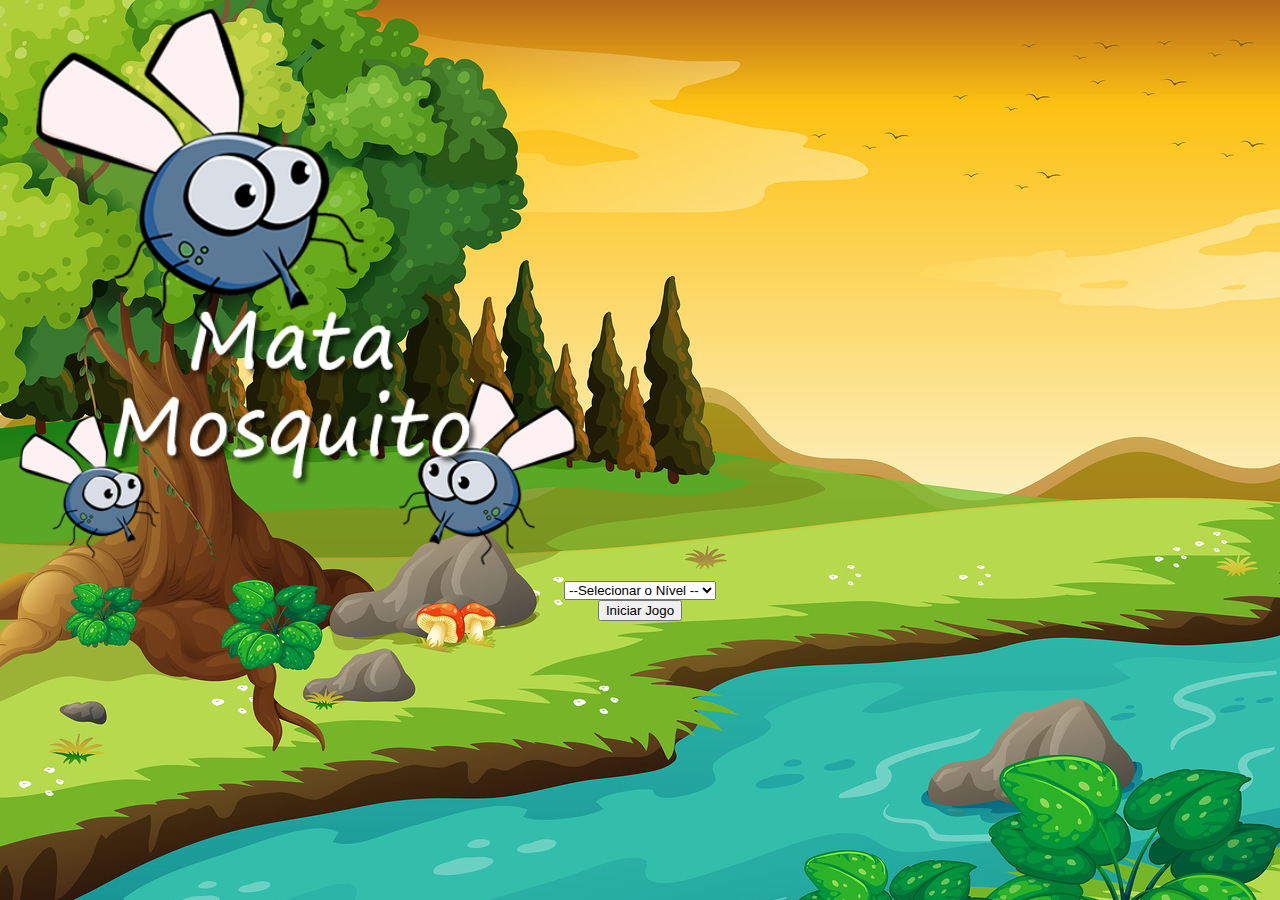
==== index.html @ 445b626b "first commit" ====
<!DOCTYPE html>
<html>
  <head>
    <title></title>
    <meta charset="utf-8" />
    <meta http-equiv="X-UA-Compatible" content="IE=edge" />

    <link
      href="https://cdn.jsdelivr.net/npm/bootstrap@5.1.3/dist/css/bootstrap.min.css"
      rel="stylesheet"
      integrity="sha384-1BmE4kWBq78iYhFldvKuhfTAU6auU8tT94WrHftjDbrCEXSU1oBoqyl2QvZ6jIW3"
      crossorigin="anonymous"
    />
    <link rel="stylesheet" href="estilo.css" />

    <script>
      function iniciarJogo() {
        var nivel = document.getElementById('nivel').value
        if (nivel === '') {
          alert('Selecione um nível para iniciar o jogo')
          return false
        }

        window.location.href = 'app.html?' + nivel
      }
    </script>
  </head>
  <body>
    <div class="container">
      <div class="row">
        <div class="col">
          <div class="d-flex">
            <img class="tamimg" src="imagens/game.png" />
          </div>
        </div>
      </div>
      <div class="row">
        <div class="col">
          <div class="d-flex2">
            <div class="mb-2">
              <select class="form-control" id="nivel">
                <option value="">--Selecionar o Nível --</option>
                <option value="facil">fácil</option>
                <option value="normal">Normal</option>
                <option value="dificil">Difícil</option>
                <option value="muitodificil">Muito Difícil</option>
              </select>
            </div>
          </div>
        </div>
      </div>

      <div class="row">
        <div class="col">
          <div class="d-flex2">
            <button
              type="button"
              class="btn btn-danger btn-lg"
              onclick="iniciarJogo()"
            >
              Iniciar Jogo
            </button>
          </div>
        </div>
      </div>
    </div>
  </body>
</html>
---- estilo.css ----
audio {
  position: fixed;
  right: 0;
  bottom: 2%;
  width: 50%;
}

html {
  cursor: url(imagens/mata_mosca.png) 15 15, auto;
}

body {
  background-image: url(imagens/bg.jpg);
  background-repeat: no-repeat;
  background-size: 275%;
}
.d-flex {
  justify-content: center;
  margin-top: 0%;
}

.d-flex2 {
  justify-content: center;
  display: flex;
  text-size-adjust: 300%;
  flex-direction: column;
}

.d-flex3 {
  display: flex;
  justify-content: center;
  text-size-adjust: 500%;
  flex-direction: column;
}

.mosquito1 {
  width: 100px;
  height: 100px;
}
.mosquito2 {
  width: 200px;
  height: 200px;
}
.mosquito3 {
  width: 250px;
  height: 250px;
}

.ladoA {
  transform: scaleX(1);
}
.ladoB {
  transform: scaleX(-1);
}

.painel {
  position: absolute;
  width: 190px;
  padding: 10px;
  left: 0px;
  bottom: 0px;
  border-top: solid 1px #fff;
  background-color: #fff;
  opacity: 0.7;
}

.vida {
  padding-left: 20%;
  margin-bottom: 5%;
}

.cronometro {
  font-family: fantasy;
  float: left;
  font-size: 20px;
  font-weight: bold;
  margin-bottom: 10%;
}

.tamimg {
  width: 200%;
}

@media (min-width: 1024px) {
  head {
    margin: 0;
    padding: 0;
    visibility: initial;
    display: initial;
    opacity: initial;
    flex-direction: initial;
    position: initial;
    font-size: initial;
    transform: initial;
    color: initial;
    font-weight: initial;
    background-color: initial;
    filter: initial;
    justify-content: initial;
    background-size: initial;
    margin-top: initial;
    display: initial;
    text-size-adjust: initial;
  }

  body {
    background-image: url(imagens/bg.jpg);
    background-repeat: no-repeat;
    background-size: 100%;
  }

  audio {
    position: fixed;
    right: 0;
    bottom: 2%;
  }

  html {
    cursor: url(imagens/mata_mosca.png) 15 15, auto;
  }

  body {
    background-image: url(imagens/bg.jpg);
    background-repeat: no-repeat;
    background-size: 100%;
  }
  .tamimg {
    width: 45%;
  }

  .d-flex {
    justify-content: center;
    margin-top: 0%;
  }

  .d-flex2 {
    justify-content: center;
    margin-top: 0%;
    text-size-adjust: 10%;
    flex-direction: row;
  }

  .d-flex3 {
    justify-content: center;
    margin-top: 0%;
    flex-direction: row;
  }

  .mosquito1 {
    width: 100px;
    height: 100px;
  }
  .mosquito2 {
    width: 200px;
    height: 200px;
  }
  .mosquito3 {
    width: 250px;
    height: 250px;
  }

  .ladoA {
    transform: scaleX(1);
  }
  .ladoB {
    transform: scaleX(-1);
  }

  .painel {
    position: absolute;
    width: 200px;
    padding: 10px;
    left: 0px;
    bottom: 5px;
    border-top: solid 1px #fff;
    background-color: #fff;
    opacity: 0.7;
  }

  .vida {
    padding-left: 20%;
    margin-bottom: 5%;
  }

  .cronometro {
    font-family: 'Franklin Gothic Medium', 'Arial Narrow', Arial, sans-serif;
    float: left;
    font-size: 20px;
    font-weight: bold;
    margin-bottom: 0%;
  }
}
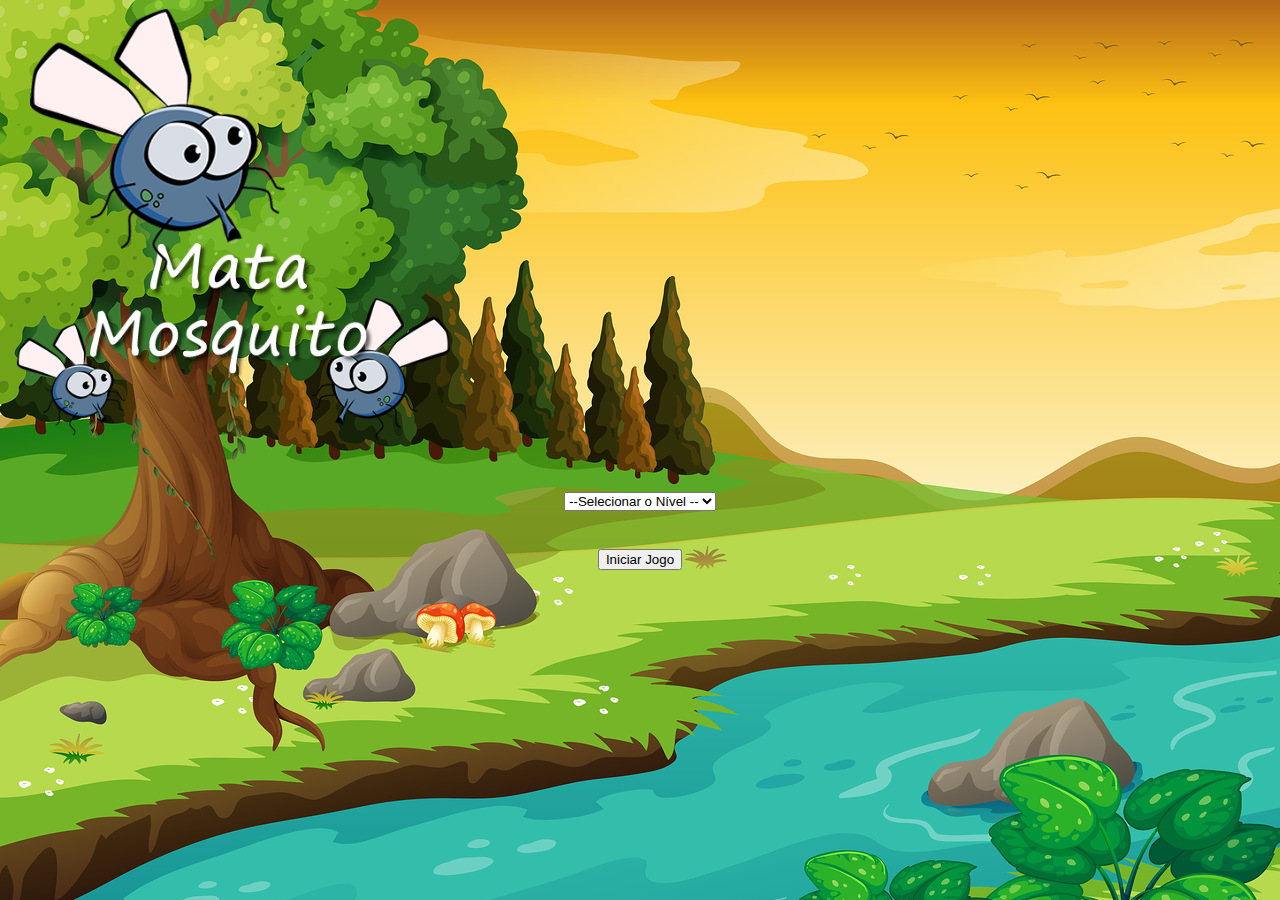
==== commit c242ec4d: "alterações responsivas e finalização" ====
--- a/index.html
+++ b/index.html
@@ -11,7 +11,7 @@
       integrity="sha384-1BmE4kWBq78iYhFldvKuhfTAU6auU8tT94WrHftjDbrCEXSU1oBoqyl2QvZ6jIW3"
       crossorigin="anonymous"
     />
-    <link rel="stylesheet" href="estilo.css" />
+    <link rel="stylesheet" href="./estilo.css" />
 
     <script>
       function iniciarJogo() {
@@ -30,7 +30,7 @@
       <div class="row">
         <div class="col">
           <div class="d-flex">
-            <img class="tamimg" src="imagens/game.png" />
+            <img class="tamimg" src="./imagens/game.png" />
           </div>
         </div>
       </div>
--- a/estilo.css
+++ b/estilo.css
@@ -2,7 +2,7 @@
   position: fixed;
   right: 0;
   bottom: 2%;
-  width: 50%;
+  width: 30%;
 }
 
 html {
@@ -20,6 +20,7 @@
 }
 
 .d-flex2 {
+  margin-top: 3%;
   justify-content: center;
   display: flex;
   text-size-adjust: 300%;
@@ -27,6 +28,7 @@
 }
 
 .d-flex3 {
+  margin-top: 3%;
   display: flex;
   justify-content: center;
   text-size-adjust: 500%;
@@ -34,17 +36,17 @@
 }
 
 .mosquito1 {
-  width: 100px;
-  height: 100px;
+  width: 70px;
+  height: 70px;
 }
 .mosquito2 {
+  width: 150px;
+  height: 150px;
+}
+.mosquito3 {
   width: 200px;
   height: 200px;
 }
-.mosquito3 {
-  width: 250px;
-  height: 250px;
-}
 
 .ladoA {
   transform: scaleX(1);
@@ -55,7 +57,7 @@
 
 .painel {
   position: absolute;
-  width: 190px;
+  width: 150px;
   padding: 10px;
   left: 0px;
   bottom: 0px;
@@ -65,16 +67,18 @@
 }
 
 .vida {
-  padding-left: 20%;
+  padding-left: 5%;
   margin-bottom: 5%;
+  justify-content: center;
 }
 
 .cronometro {
   font-family: fantasy;
-  float: left;
-  font-size: 20px;
+
+  font-size: 15px;
   font-weight: bold;
   margin-bottom: 10%;
+  justify-content: center;
 }
 
 .tamimg {
@@ -113,6 +117,7 @@
     position: fixed;
     right: 0;
     bottom: 2%;
+    width: 20%;
   }
 
   html {
@@ -125,7 +130,7 @@
     background-size: 100%;
   }
   .tamimg {
-    width: 45%;
+    width: 35%;
   }
 
   .d-flex {
@@ -135,28 +140,29 @@
 
   .d-flex2 {
     justify-content: center;
-    margin-top: 0%;
-    text-size-adjust: 10%;
+    margin-top: 3%;
+    text-size-adjust: 200%;
     flex-direction: row;
   }
 
   .d-flex3 {
     justify-content: center;
-    margin-top: 0%;
+    margin-top: 3%;
     flex-direction: row;
+    text-size-adjust: 200%;
   }
 
   .mosquito1 {
-    width: 100px;
-    height: 100px;
+    width: 70px;
+    height: 70px;
   }
   .mosquito2 {
+    width: 150px;
+    height: 150px;
+  }
+  .mosquito3 {
     width: 200px;
     height: 200px;
-  }
-  .mosquito3 {
-    width: 250px;
-    height: 250px;
   }
 
   .ladoA {
@@ -178,15 +184,17 @@
   }
 
   .vida {
-    padding-left: 20%;
+    padding-left: 25%;
     margin-bottom: 5%;
+    justify-content: center;
   }
 
   .cronometro {
     font-family: 'Franklin Gothic Medium', 'Arial Narrow', Arial, sans-serif;
-    float: left;
-    font-size: 20px;
+    display: flex;
+    font-size: 15px;
     font-weight: bold;
     margin-bottom: 0%;
-  }
-}
+    justify-content: center;
+  }
+}
